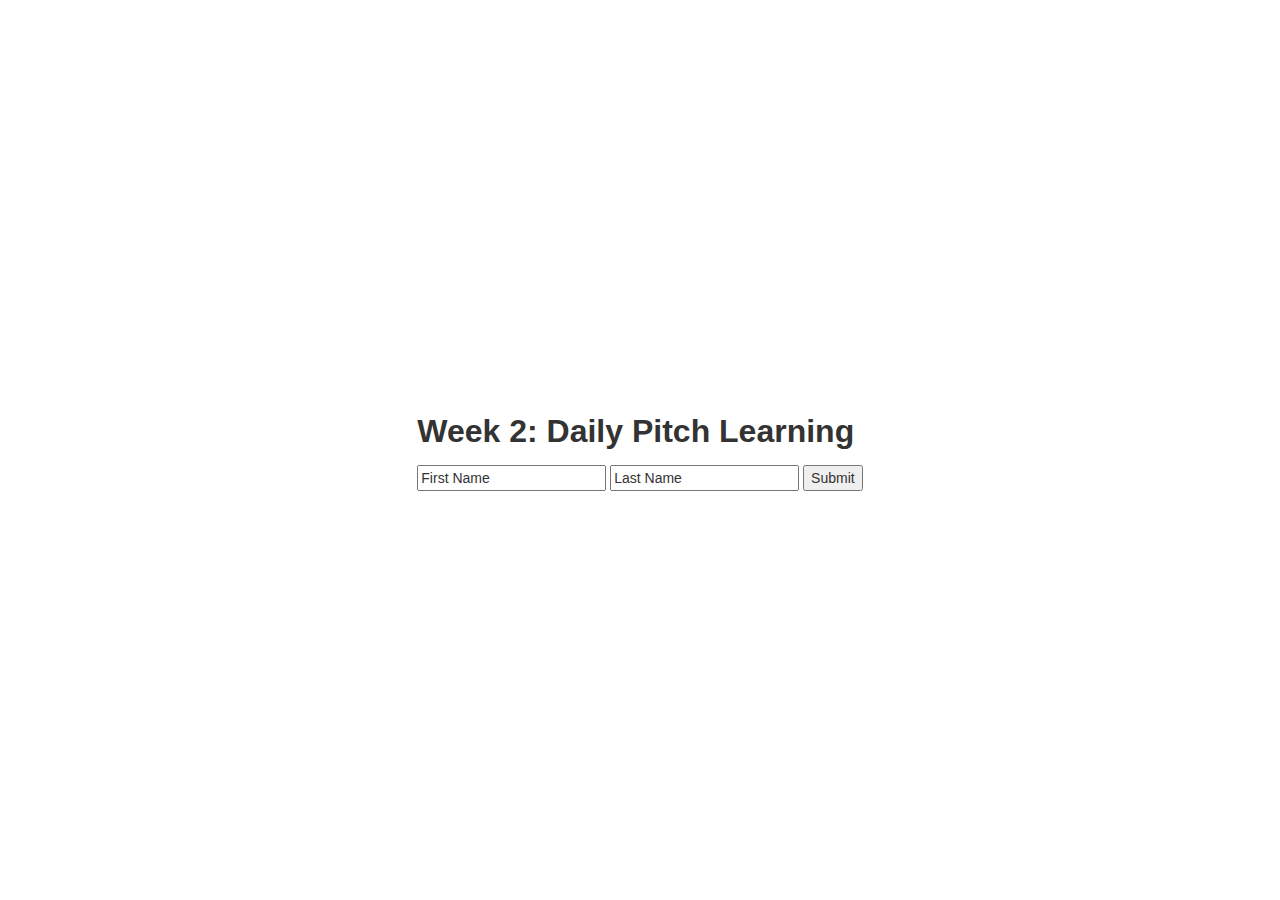
==== index.html @ 085ea93e "mon" ====
<!DOCTYPE html>
<html>
<head lang="en">
    <meta charset="UTF-8">
    <title>SPU Pitch Learning</title>
    <script src="libs/jquery/jquery-2.1.1.min.js" charset="utf-8"></script>
    <script src="libs/bootstrap/js/bootstrap.min.js" charset="utf-8"></script>
    <link rel="stylesheet" type="text/css" href="libs/bootstrap/css/bootstrap.min.css">
    <link rel="stylesheet" type="text/css" href="css/myStyle.css">
</head>
<body>
    <div class="container">
        <div>
            <p><b><font size="6">Week 2: Daily Pitch Learning</font></b></p>
            <input type="text" name="firstName" value="First Name" id="firstName">
            <input type="text" name="lastName" value="Last Name" id="lastName">
            <input type="submit" value="Submit" onclick="storeAndLoadNextPage()">
        </div>
    </div>
    <script>

    function storeAndLoadNextPage() {
        var firstName = $("#firstName").val();
        var lastName = $("#lastName").val();
        
        // Reset local storage and store the new data
        localStorage.clear();
        localStorage.setItem("firstName", JSON.stringify(firstName));
        localStorage.setItem("lastName", JSON.stringify(lastName));

        // Open the next page
        document.location.href = "monday_0.html";
    }
    </script>
</body>
</html>
---- css/myStyle.css ----
body{
    font-family: 'PT Sans', helvetica;
}

html, body
{
  height: 100%;
}

.container {
    height: 100%;
    display: flex;
    justify-content: center;
    align-items: center;
}

.row {
  text-align:center;
}

div.play {
  color: #ddd;
  width: 50px;
  height: 50px;
  text-align: center;
  line-height: 50px;
  font-size: 14px;
  cursor: pointer;
  position: relative;
  background-color: #3498db;  
  -webkit-border-radius: 50%;
  -moz-border-radius: 50%;
  border-radius: 50%;
  -webkit-box-shadow: inset 0 0 0 1px #ddd, inset 0 0 0 3px #fff,inset 0 0 0 4px #ddd;
  box-shadow: inset 0 0 0 1px #ddd, inset 0 0 0 3px #fff,inset 0 0 0 4px #ddd;
    -webkit-transition: all .2s ease;
    transition: all .2s ease;
}

div.play:hover,
div.play.active {
  -webkit-box-shadow: inset 0 0 0 0 #CD391F, inset 0 0 0 0 #fff,inset 0 0 0 0px #cd3920;
  -moz-box-shadow: inset 0 0 0 0 #CD391F, inset 0 0 0 0 #fff,inset 0 0 0 0px #cd3920;
  box-shadow: inset 0 0 0 0 #CD391F, inset 0 0 0 0 #fff,inset 0 0 0 0px #cd3920;
  color: #fff;
  background-color: #CD391F;
}
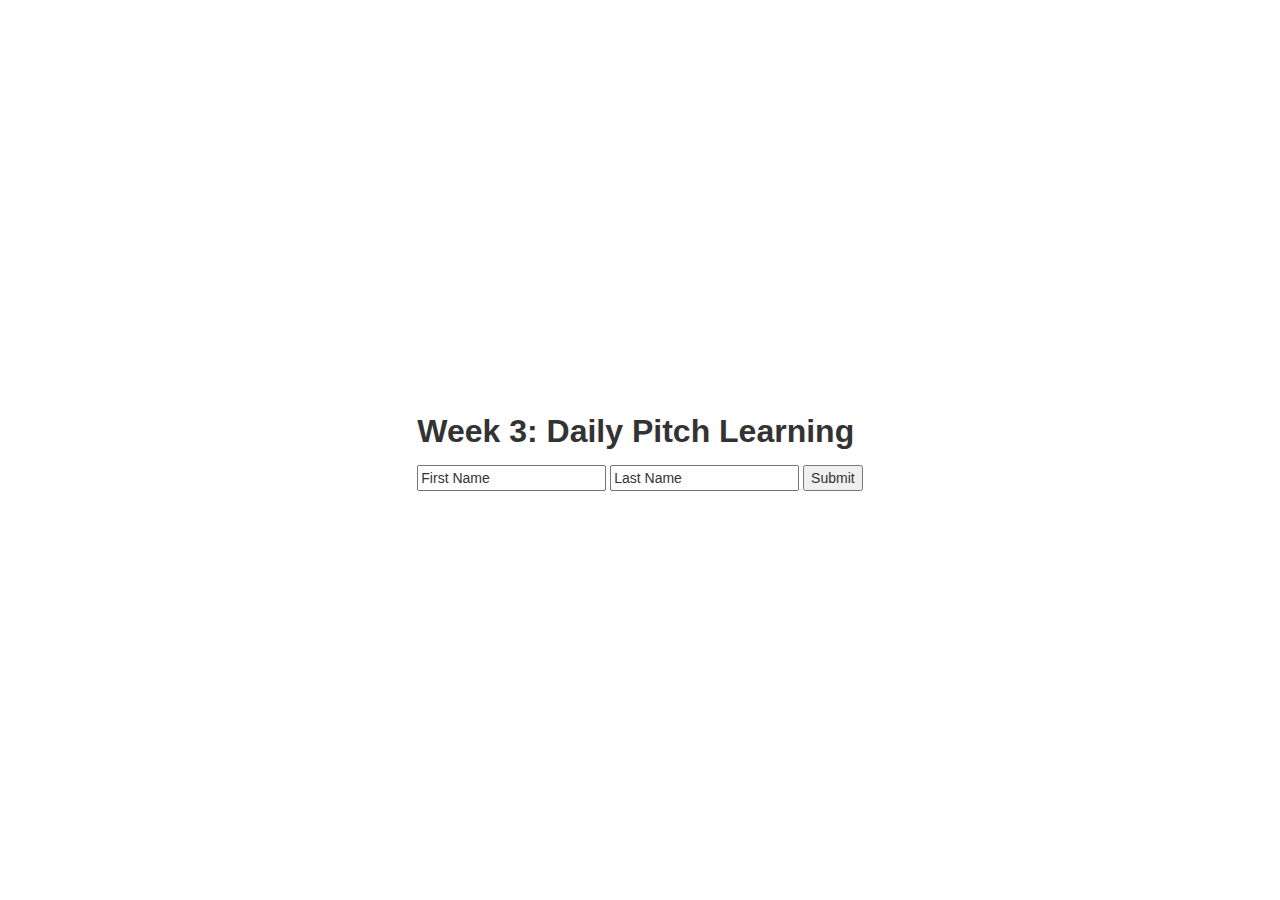
==== commit 6ecf69d9: "fridayedit" ====
--- a/index.html
+++ b/index.html
@@ -11,7 +11,7 @@
 <body>
     <div class="container">
         <div>
-            <p><b><font size="6">Week 2: Daily Pitch Learning</font></b></p>
+            <p><b><font size="6">Week 3: Daily Pitch Learning</font></b></p>
             <input type="text" name="firstName" value="First Name" id="firstName">
             <input type="text" name="lastName" value="Last Name" id="lastName">
             <input type="submit" value="Submit" onclick="storeAndLoadNextPage()">
@@ -29,7 +29,7 @@
         localStorage.setItem("lastName", JSON.stringify(lastName));
 
         // Open the next page
-        document.location.href = "monday_0.html";
+        document.location.href = "thursday_0.html";
     }
     </script>
 </body>
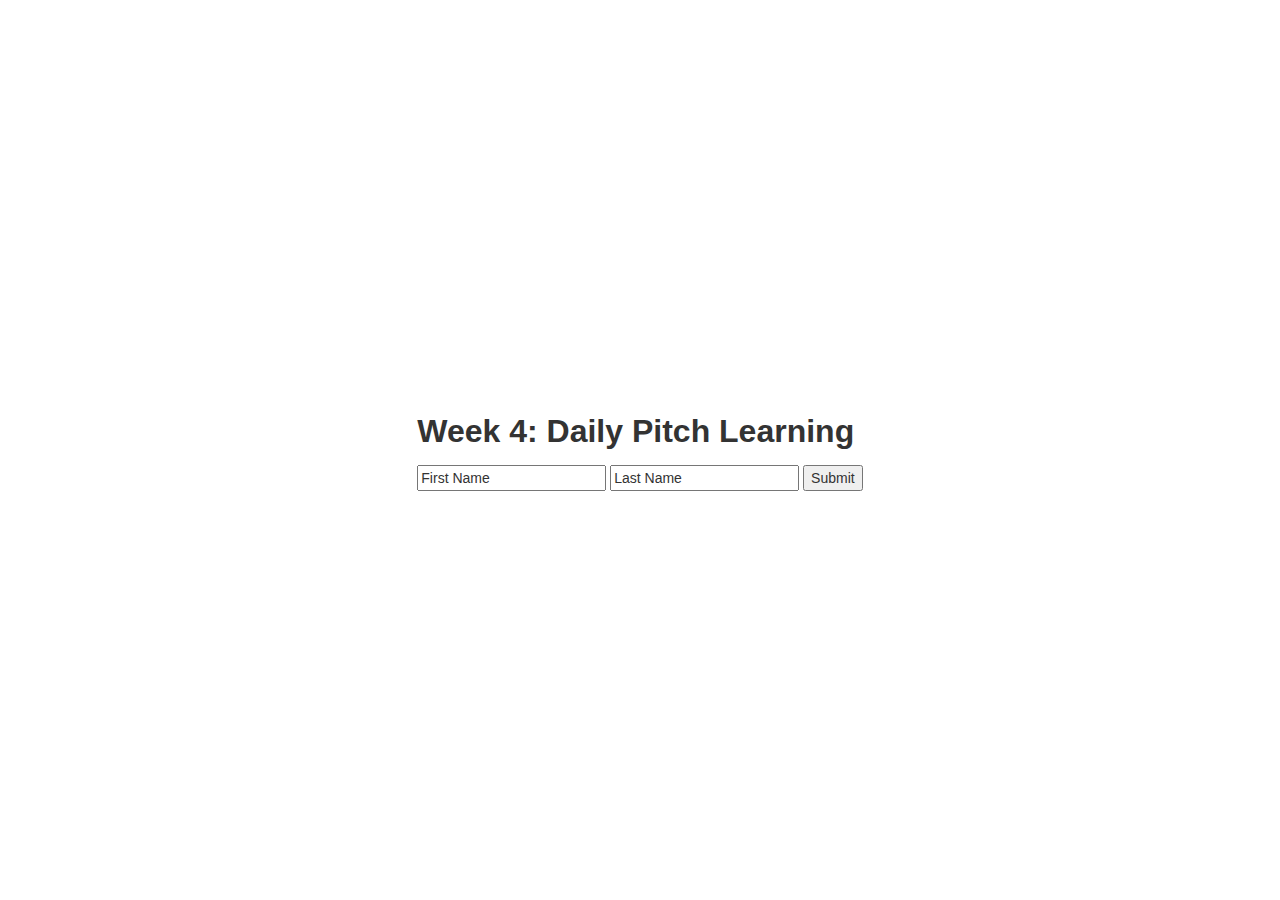
==== commit 1e690925: "mon 4" ====
--- a/index.html
+++ b/index.html
@@ -11,7 +11,7 @@
 <body>
     <div class="container">
         <div>
-            <p><b><font size="6">Week 3: Daily Pitch Learning</font></b></p>
+            <p><b><font size="6">Week 4: Daily Pitch Learning</font></b></p>
             <input type="text" name="firstName" value="First Name" id="firstName">
             <input type="text" name="lastName" value="Last Name" id="lastName">
             <input type="submit" value="Submit" onclick="storeAndLoadNextPage()">
@@ -29,7 +29,7 @@
         localStorage.setItem("lastName", JSON.stringify(lastName));
 
         // Open the next page
-        document.location.href = "thursday_0.html";
+        document.location.href = "monday_0.html";
     }
     </script>
 </body>
